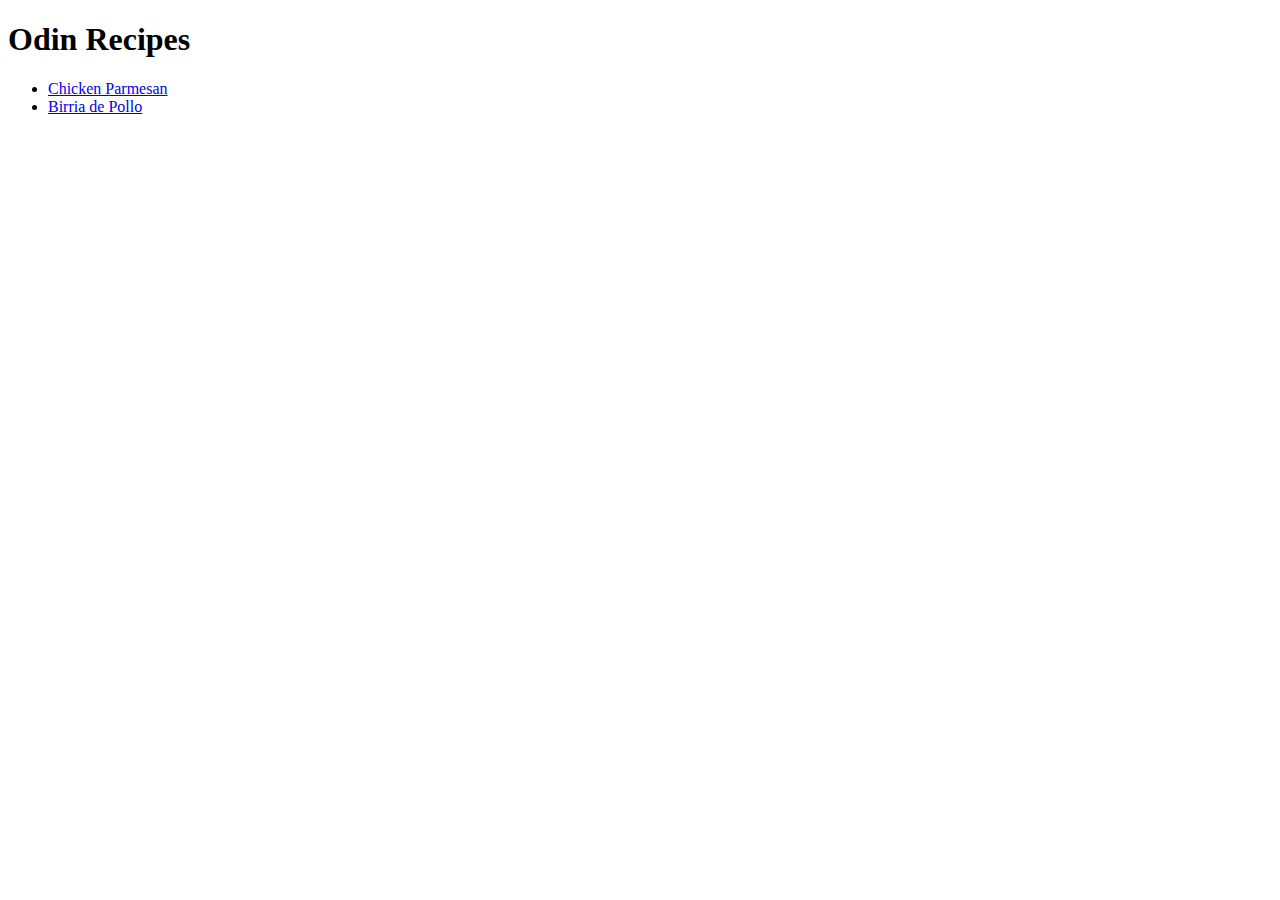
==== index.html @ 89392884 "I forgot to commit while I was doing the project. My bad." ====
<!DOCTYPE html>
<html lang="en">
    <head>
    <meta charset = "utf-8">
    <meta name = "viewport" content="width=device-width, initial-scale=1.0">
    <title>Recipes</title>
    </head>
    <body>
        <h1>Odin Recipes</h1>
    <ul>
        <li><a href="./recipes/Chicken-Parmesan.html">Chicken Parmesan</a></li>
        <li><a href="./recipes/Birria-de-Pollo.html">Birria de Pollo</a></li>
    </ul>
    </body>

</html>
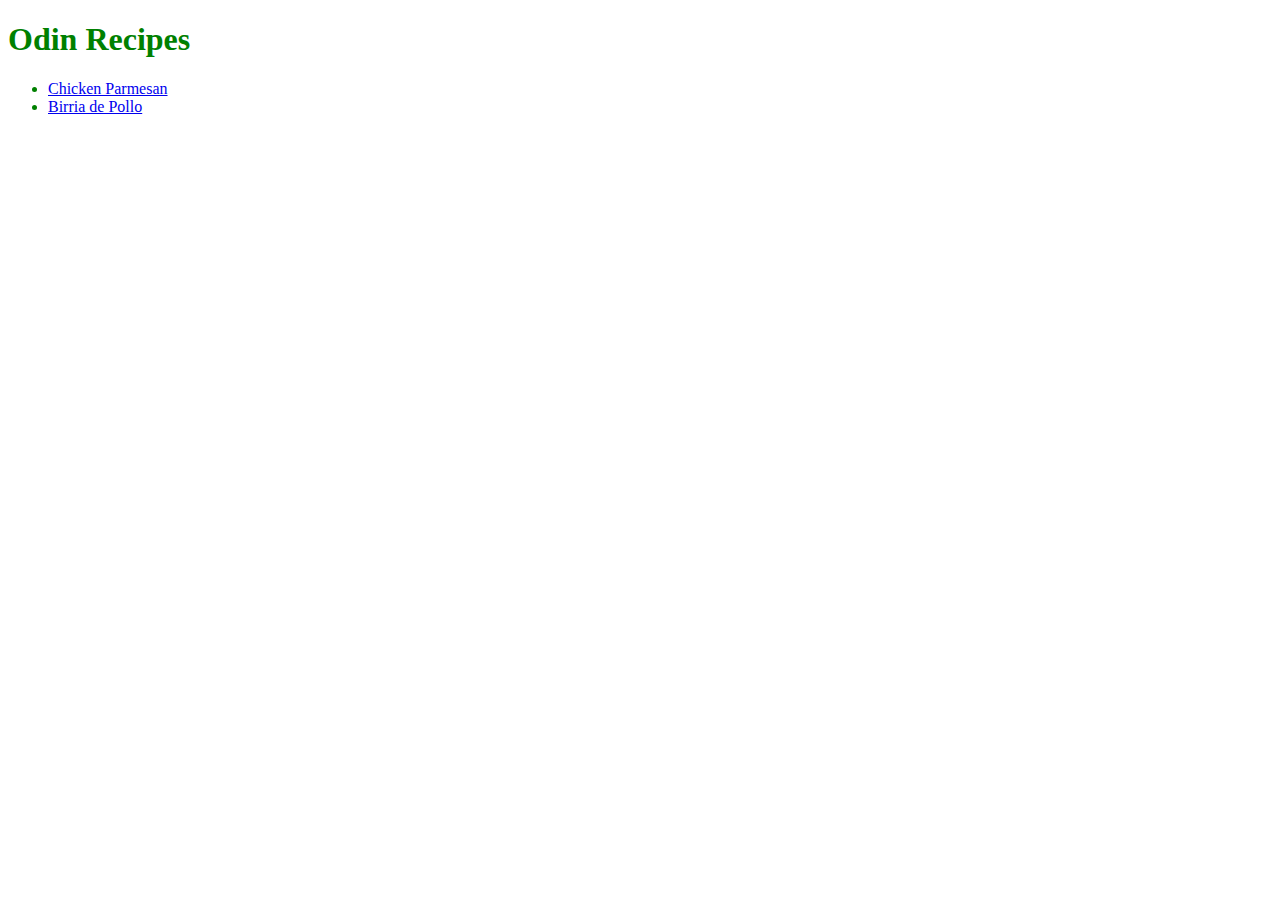
==== commit 1b379954: "Gave two recipe webpages proper headers and structure." ====
--- a/index.html
+++ b/index.html
@@ -4,6 +4,7 @@
     <meta charset = "utf-8">
     <meta name = "viewport" content="width=device-width, initial-scale=1.0">
     <title>Recipes</title>
+    <link href = "styles.css" rel = "stylesheet"/>
     </head>
     <body>
         <h1>Odin Recipes</h1>
--- a/styles.css
+++ b/styles.css
@@ -0,0 +1,7 @@
+body{
+    color :green;
+}
+
+h1{
+    color:green;
+}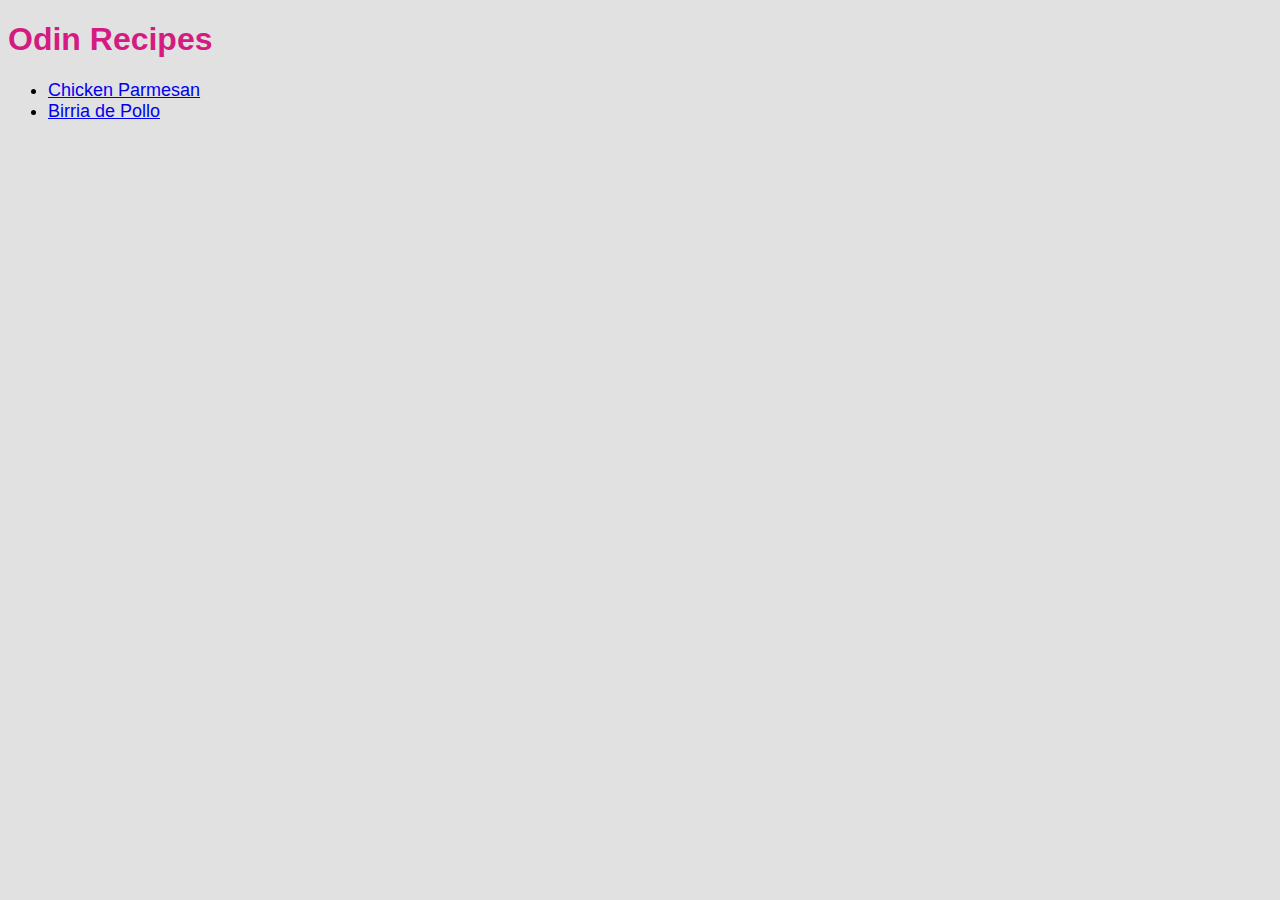
==== commit 7e0745e0: "Added styling to all web pages" ====
--- a/index.html
+++ b/index.html
@@ -7,7 +7,7 @@
     <link href = "styles.css" rel = "stylesheet"/>
     </head>
     <body>
-        <h1>Odin Recipes</h1>
+        <h1 class="header">Odin Recipes</h1>
     <ul>
         <li><a href="./recipes/Chicken-Parmesan.html">Chicken Parmesan</a></li>
         <li><a href="./recipes/Birria-de-Pollo.html">Birria de Pollo</a></li>
--- a/styles.css
+++ b/styles.css
@@ -1,7 +1,49 @@
+#des{
+    color: rgba(190, 27, 27, 0.671);
+}
+#desb{
+    color: azure;
+}
 body{
-    color :green;
+    color :black;
+    font-family: 'Franklin Gothic Medium', 'Arial Narrow', Arial, sans-serif;
+    background-color: rgba(128, 128, 128, 0.24);
 }
 
-h1{
-    color:green;
-}+.header{
+    color:rgb(212, 27, 129);
+}
+
+#five{
+    background-color: white;
+}
+
+ol{
+    background-color: brown;
+}
+
+li{
+    font-size: large;
+}
+
+/* .header #five li{
+    font-weight: 900;
+} */
+/* .x{
+    font-weight: 100;
+} */
+
+
+body p {
+    font-style: italic;
+}
+
+/* Note: headers are NOT ancestors of texts under them thus the following code does nothing*/
+h2 p{
+    font-weight: bolder;
+}
+
+ol .x {
+    font-weight: 100;
+}
+
